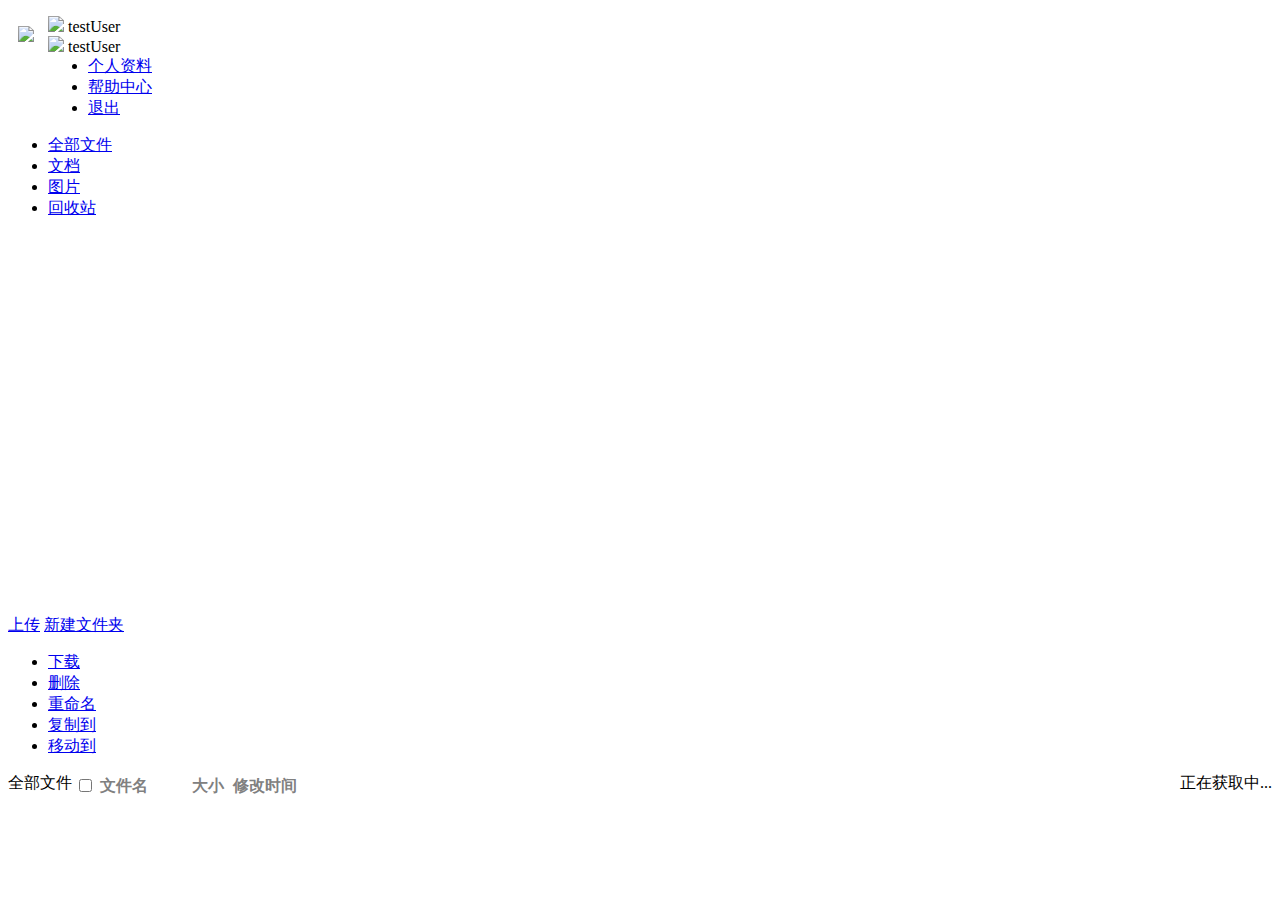
==== netDisk/src/main/webapp/view/html/index.html @ 0b4ffa5c "tanadsa" ====
<!DOCTYPE html>
<html>

<head>
    <title>在线网盘</title>
    <!--<link href="/netDisk/view/css/style.css" rel='stylesheet' type='text/css' />-->
    <!--<meta name="viewport" content="width=device-width, initial-scale=1">-->
    <meta http-equiv="Content-Type" content="text/html; charset=utf-8" />
    <meta http-equiv="X-UA-Compatible" content="IE=edge,chrome=1" />
    <meta name="viewport" content="width=device-width, user-scalable=no, initial-scale=1.0, maximum-scale=1.0, minimal-ui" />
    <meta name="renderer" content="webkit" />
    <meta http-equiv="Cache-Control" content="no-siteapp" />
    <!--jquery-->
    <script src="/netDisk/view/js/vendor/jquery-3.2.1.min.js"></script>
    <!--jqueryui-->
    <!--<link rel="stylesheet" href="http://apps.bdimg.com/libs/jqueryui/1.10.4/css/jquery-ui.min.css">
    <script src="http://apps.bdimg.com/libs/jquery/1.10.2/jquery.min.js"></script>
    <script src="http://apps.bdimg.com/libs/jqueryui/1.10.4/jquery-ui.min.js"></script>-->

    <!--toast_alert-->
    <link rel="stylesheet" type="text/css" href="/netDisk/view/plugin/toast_alert/css/toast_alert.css">
    <script src="/netDisk/view/plugin/toast_alert/js/toast_alert.js"></script>

    <!--template.js-->
    <script src="/netDisk/view/js/vendor/template.js"></script>

    <!--css-->
    <link href="/netDisk/view/css/main.css" rel="stylesheet" type="text/css" />
    <link href="/netDisk/view/css/app.css" rel="stylesheet" type="text/css" />

    <style type="text/css">
    </style>

</head>

<body>
    <div class="top">
        <dl>
            <dt><img id="logo" style="float: left; height: 60px; margin: 10px 10px" src="/netDisk/view/images/logo.png" /></dt>
            <!--<div class="top_navigation" style="display: block; height: 60px; width: 50%; margin: 10px 10px; float: left;"></div>-->
            <dd class="user_info">
                <img id="head_img" class="head_img" src="/netDisk/view/images/head_default.png" /> <span class="nickname">testUser</span>

                <div id="user_info_detail" class="user_info_detail">
                    <div class="user_info_detail_head">
                        <img class="head_img" src="/netDisk/view/images/head_default.png" />
                        <span class="nickname">testUser</span>
                    </div>
                    <!--<div class="user_info_detail_middle"></div>-->
                    <ul>
                        <li><a id="personal_info" href="javascript:void(0)">个人资料</a></li>
                        <li><a id="helpCenter" href="javascript:void(0)">帮助中心</a></li>
                        <li><a id="logout" href="javascript:void(0)">退出</a></li>
                    </ul>
                </div>
            </dd>
        </dl>
    </div>
    </div>

    <div class="con">
        <!--left-->
        <div class="con-left">
            <div style="height: 480px; width: 100%">
                <ul class="item-list">
                    <li><a href="javascript:void(0)" id="allFile"><i
							class="fa fa-files-o"></i> 全部文件</a></li>
                    <li><a href="javascript:void(0)" id="textFile"><i
							class="fa fa-file-text-o"></i> 文档</a></li>
                    <li><a href="javascript:void(0)" id="imageFile"><i
							class="fa fa-photo"></i> 图片</a></li>
                    <li><a href="javascript:void(0)" id="recycleFile"><i
							class="fa fa-trash"></i> 回收站</a></li>
                </ul>
            </div>
            <div class="disk-size">
                <div id="size_progress_bar">
                    <!--<div id="size_progress_water" class="progress_water"></div>
                     <span style="color:black;display:inline-block;margin-top:6px;margin-left:2px">7.6G/100G</span>-->
                </div>
            </div>
        </div>
        <!--right-->
        <div class="con-right">
            <!--操作栏-->
            <div class="operate">
                <a class="operate-common" href="javascript:void(0)" id="uploadFile"><i
					class="fa fa-upload"></i> 上传</a> <a class="operate-common" href="javascript:void(0)" id="newFolder"><i class="fa fa-plus"></i>
					新建文件夹</a>
                <ul class="operate-file hide">
                    <li><a id="downloadFile" href="javascript:void(0)"><i
							class="fa fa-download"></i> 下载</a></li>
                    <li><a id="deleteFile" href="javascript:void(0)"><i
							class="fa fa-trash"></i> 删除</a></li>
                    <li><a id="renameFile" href="javascript:void(0)">重命名</a></li>
                    <li><a id="copyFile" href="javascript:void(0)">复制到</a></li>
                    <li><a id="moveFile" href="javascript:void(0)">移动到</a></li>
                </ul>
            </div>
            <p></p>
            <!--状态栏-->
            <div class="item-title">
                <ul>
                    <!--<li><a id="gobackToLast" data-deep="-1" class="dir_go_back" href="javascript:void(0)">返回上一级</a><span class="EKIHPEb">|</span></li>
                    <li><a data-deep="-1" class="dir_go_back" href="javascript:void(0)">全部文件</a><span class="KLxwHFb">></span></li>-->
                </ul>
                <span id="itemTitle" class="tab_info" style="float: left">全部文件</span>
                <span id="AjaxCdStatusMess" class="tab_info" style="float: right">正在获取中...</span>
            </div>

            <div class="file-list">
                <!--文件列表-->
                <table id="file-list-table" data-deep="0">
                    <tr class="table-title" style="color: grey;">
                        <th style="width: 50%"><input id="selectAllList" style="float: left" type="checkbox" /> <span class="tab_info" id="selectFileNum"
                                style="float: left; margin-left: 5px">文件名</span>
                        </th>
                        <th style="width: 20%">大小</th>
                        <th style="width: 30%">修改时间</th>
                    </tr>
                    <!--<tr>
                        <td>
                            <div class="tbcol-1">
                                <input type="checkbox" class="selectFile" />
                                <i class="fa fa-folder-o"></i>
                                <div class="rename">
                                    <input type="text" value="dsafasf" />
                                    <button class="rename-cancel"><i class="fa fa-close"></i></button>
                                    <button class="rename-confirm"><i class="fa fa-check"></i></button>
                                </div>
                                <span>row 1, cell 1123133333333333333333333333333333333</span>
                            </div>
                        </td>
                        <td>-</td>
                        <td>2018-9-12</td>
                    </tr>-->
                </table>
            </div>
        </div>
    </div>

    <!--toast_alert-->
    <div class="toast" id="toastAlert">
        <div class="toast_text"></div>
    </div>

    <!--modal-->
    <div id="modal"></div>
    <div id="modalDirTree"></div>

    <!--upload-->
    <div id="uploadTabs"></div>

    <script id="table_tpl" type="text/html">
        <%for(var i = 0; i < directory.length; i++) {%>
            <tr>
                <td>
                    <div class="tbcol-1">
                        <input type="checkbox" class="selectFile" />
                        <i class="<%:fileType=directory[i].type%>"></i>
                        <span filetype="<%:=directory[i].type%>"><%:=directory[i].name%></span>
                    </div>
                </td>
                <td><span><%:=directory[i].size%></span></td>
                <td><span><%:=directory[i].modifiedTime%></span></td>
            </tr>
            <%}%>
    </script>

    <script id="table_rename" type="text/html">
        <div class="rename">
            <input class="rename_input" type="text" value="<%:=name%>" autofocus/>
            <button class="rename_cancel"><i class="fa fa-close"></i></button>
            <button class="rename_confirm"><i class="fa fa-check"></i></button>
        </div>
    </script>

</body>

<!--js-->
<script src="/netDisk/view/js/main.js"></script>
<script src="/netDisk/view/js/lib/jquery.hoverdelay.js"></script>
<script src="/netDisk/view/js/lib/getFileTypeBySuffix.js"></script>
<!--进度条-->
<link rel="stylesheet" type="text/css" href="/netDisk/view/plugin/progress_bar/css/progress_bar.css">
<script src="/netDisk/view/plugin/progress_bar/js/progress_bar.js"></script>
<script>
    // window.onload=function(){
    //      if ("WebSocket" in window)
    //         {
    //            alert("您的浏览器支持 WebSocket!");
    //         }
    //     }
    // alert(1)

    //控制hover的显示
    $(function () {
        var userDetailIsHover = false;
        $("#user_info_detail").hoverDelay({
            hoverEvent: function () {
                userDetailIsHover = true;
            },
            outEvent: function () {
                userDetailIsHover = false;
                $("#user_info_detail").css("display", "none")
            }
        })

        $("#head_img").hoverDelay({
            hoverEvent: function () {
                $("#user_info_detail").css("display", "block")
            },
            outDuring: 2000,
            outEvent: function () {
                if (!userDetailIsHover) {
                    $("#user_info_detail").css("display", "none")
                }
                //$("#user_info_detail").css("display", "none")
            }
        });
    })
</script>

<script src="/netDisk/view/js/app.js"></script>
<script src="/netDisk/view/js/dirTree.js"></script>
<!--mock-->
<script src="/netDisk/view/js/mock.js"></script>

<!--fontAwesome-->
<link href="/netDisk/view/css/font-awesome.min.css" rel="stylesheet" type="text/css" />


<!--modal-->
<link rel="stylesheet" type="text/css" href="/netDisk/view/plugin/modal/css/modal.css">
<script src="/netDisk/view/plugin/modal/js/modal.js"></script>

<!--box_alert-->
<link rel="stylesheet" type="text/css" href="/netDisk/view/plugin/box_alert/css/box_alert.css">
<script src="/netDisk/view/plugin/box_alert/js/box_alert.js"></script>

<!--dialog-->
<link rel="stylesheet" type="text/css" href="/netDisk/view/plugin/dialog/css/dialog.css">
<script src="/netDisk/view/plugin/dialog/js/dialog.js"></script>
<link href="/netDisk/view/css/dialog_app.css" rel="stylesheet" type="text/css" />

<!--jqueryTreeScroll-->
<link rel="stylesheet" type="text/css" href="/netDisk/view/plugin/jqueryTreeScroll/css/jqueryTreeScroll.css">
<script src="/netDisk/view/plugin/jqueryTreeScroll/js/jqueryTreeScroll.js"></script>
<!--scroll beauty-->
<!--<link rel="stylesheet" type="text/css" href="/netDisk/view/plugin/scroll_beauty/css/scroll_beauty.css">
<script src="/netDisk/view/plugin/scroll_beauty/js/scroll_beauty.js"></script>-->

<script>
</script>

<!--目录树的操作按钮-->
<script id="mock_dir_tree_button" type="text/html">
    <a href='javascript:void(0)' id="dirTreeNewFolder" class='dialog_a white floatleft'>新建文件夹</a>

    <a href='javascript:void(0)' id="dirTreeCancel" class='dialog_a white floatright'>取消</a>
    <a href='javascript:void(0)' id="dirTreeConfirm" class='dialog_a blue floatright'>确认</a>

</script>


<script id="mock_upload_table" type="text/html">
    <table id="uploadTable">
        <tr>
            <th>文件(夹)名</th>
            <th>大小</th>
            <th>上传目录</th>
            <th>状态</th>
        </tr>

        <tr>
            <td>123.png</td>
            <td>18KB</td>
            <td>我的文件</td>
            <td>ok</td>
        </tr>
    </table>

</script>

</html>
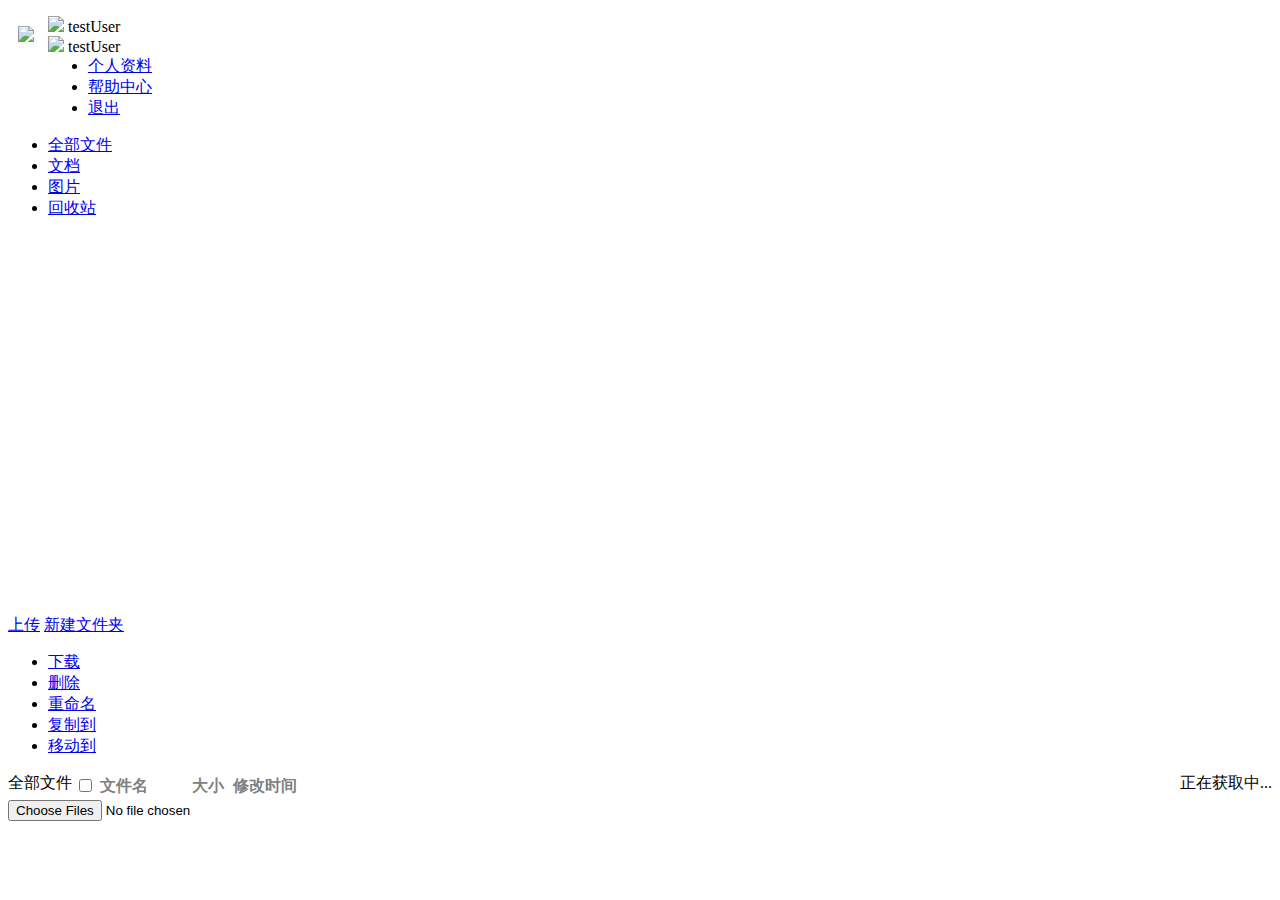
==== commit bcfe8ee1: "11" ====
--- a/netDisk/src/main/webapp/view/html/index.html
+++ b/netDisk/src/main/webapp/view/html/index.html
@@ -84,8 +84,10 @@
         <div class="con-right">
             <!--操作栏-->
             <div class="operate">
-                <a class="operate-common" href="javascript:void(0)" id="uploadFile"><i
-					class="fa fa-upload"></i> 上传</a> <a class="operate-common" href="javascript:void(0)" id="newFolder"><i class="fa fa-plus"></i>
+                <a class="operate-common" href="javascript:void(0)" id="uploadFile">
+                    <iclass="fa fa-upload">
+                        </i> 上传</a>
+                <a class="operate-common" href="javascript:void(0)" id="newFolder"><i class="fa fa-plus"></i>
 					新建文件夹</a>
                 <ul class="operate-file hide">
                     <li><a id="downloadFile" href="javascript:void(0)"><i
@@ -175,12 +177,14 @@
         </div>
     </script>
 
+    <input id="fileUploadInput" type=file name=fileUploadInput / multiple><br/>
+
 </body>
 
 <!--js-->
 <script src="/netDisk/view/js/main.js"></script>
 <script src="/netDisk/view/js/lib/jquery.hoverdelay.js"></script>
-<script src="/netDisk/view/js/lib/getFileTypeBySuffix.js"></script>
+<script src="/netDisk/view/js/lib/file.js"></script>
 <!--进度条-->
 <link rel="stylesheet" type="text/css" href="/netDisk/view/plugin/progress_bar/css/progress_bar.css">
 <script src="/netDisk/view/plugin/progress_bar/js/progress_bar.js"></script>
@@ -264,22 +268,14 @@
 
 
 <script id="mock_upload_table" type="text/html">
-    <table id="uploadTable">
-        <tr>
-            <th>文件(夹)名</th>
-            <th>大小</th>
-            <th>上传目录</th>
-            <th>状态</th>
-        </tr>
-
-        <tr>
-            <td>123.png</td>
-            <td>18KB</td>
-            <td>我的文件</td>
-            <td>ok</td>
-        </tr>
-    </table>
-
+        <%for(var i = 0; i < list.length; i++) {%>
+            <tr class="list file_<%:=i%>_<%:=list[i].countUpload%>">
+                <td class="fileName"><%:=list[i].name%></td>
+                <td class="size"><%:=list[i].size%></td>
+                <td class="targetDir"><%:=list[i].target%></td>
+                <td class="status">等待上传</td>
+            </tr>
+        <%}%>
 </script>
 
 </html>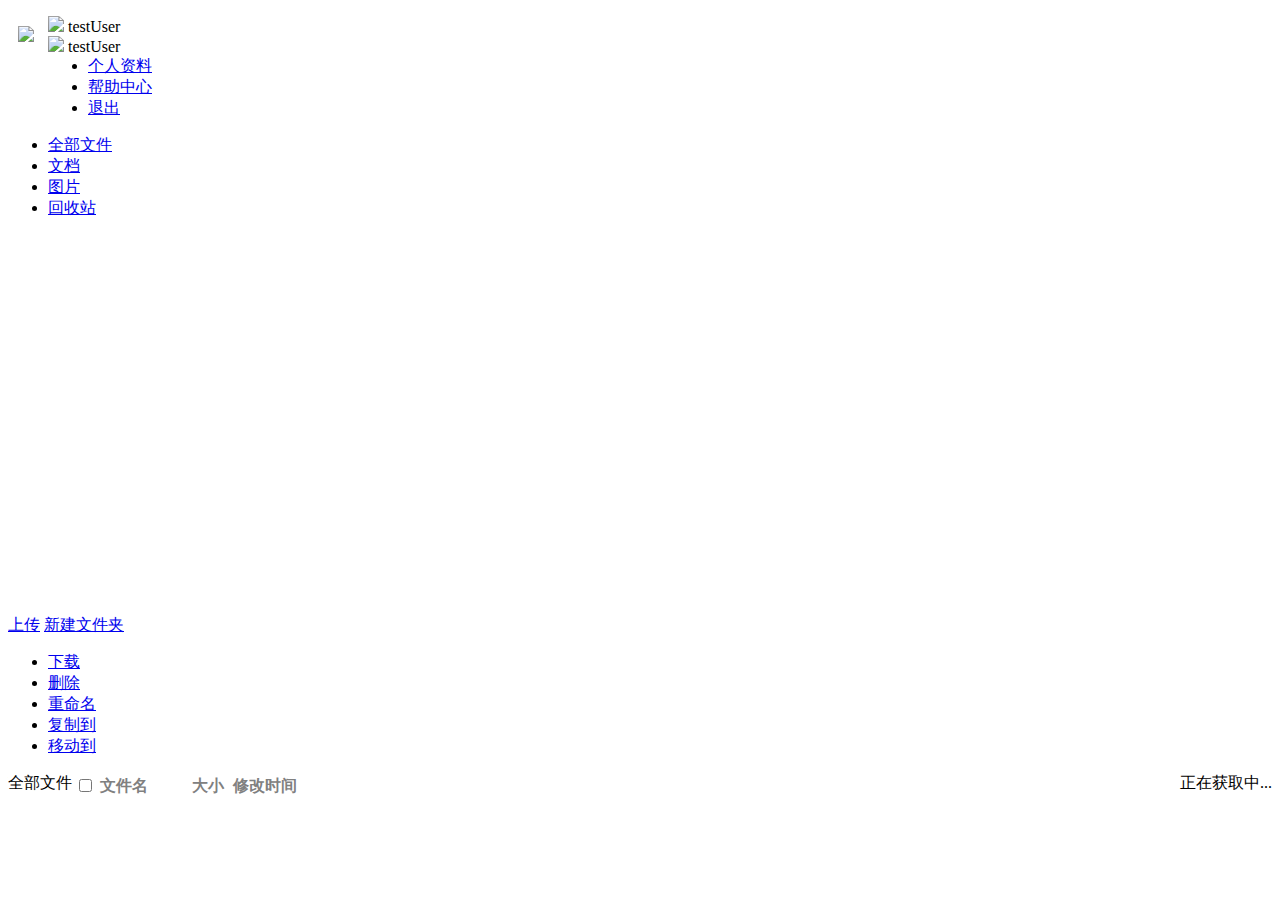
==== commit 771da101: "12313" ====
--- a/netDisk/src/main/webapp/view/html/index.html
+++ b/netDisk/src/main/webapp/view/html/index.html
@@ -48,7 +48,7 @@
                     </div>
                     <!--<div class="user_info_detail_middle"></div>-->
                     <ul>
-                        <li><a id="personal_info" href="javascript:void(0)">个人资料</a></li>
+                        <li><a id="personalInfo" href="javascript:void(0)">个人资料</a></li>
                         <li><a id="helpCenter" href="javascript:void(0)">帮助中心</a></li>
                         <li><a id="logout" href="javascript:void(0)">退出</a></li>
                     </ul>
@@ -177,7 +177,7 @@
         </div>
     </script>
 
-    <input id="fileUploadInput" type=file name=fileUploadInput / multiple><br/>
+    <input id="fileUploadInput" style="display:none" type=file name=fileUploadInput / multiple><br/>
 
 </body>
 
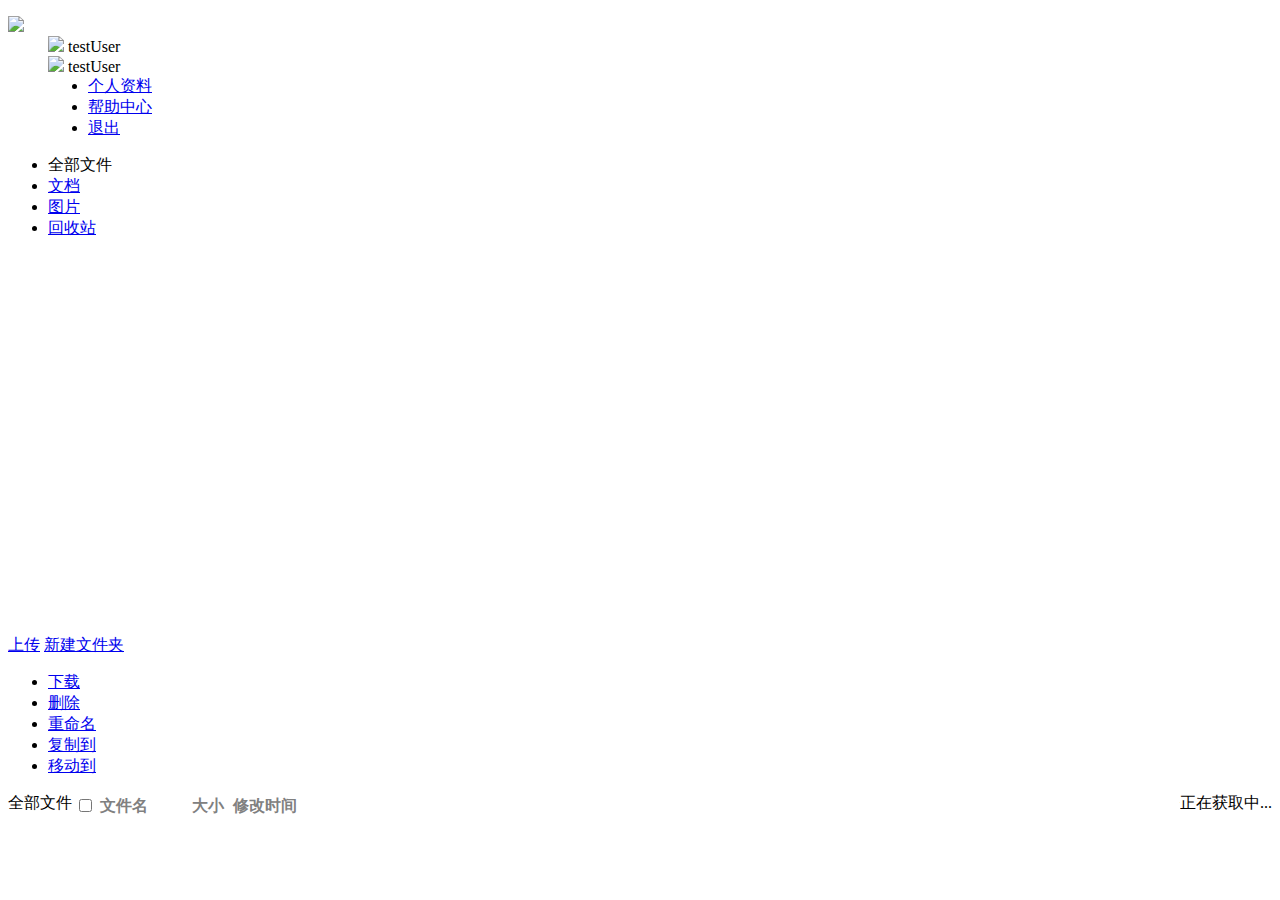
==== commit 4572591a: "done" ====
--- a/netDisk/src/main/webapp/view/html/index.html
+++ b/netDisk/src/main/webapp/view/html/index.html
@@ -25,6 +25,7 @@
     <script src="/netDisk/view/js/vendor/template.js"></script>
 
     <!--css-->
+    <link href="/netDisk/view/css/layout_tlr.css" rel="stylesheet" type="text/css" />
     <link href="/netDisk/view/css/main.css" rel="stylesheet" type="text/css" />
     <link href="/netDisk/view/css/app.css" rel="stylesheet" type="text/css" />
 
@@ -36,7 +37,7 @@
 <body>
     <div class="top">
         <dl>
-            <dt><img id="logo" style="float: left; height: 60px; margin: 10px 10px" src="/netDisk/view/images/logo.png" /></dt>
+            <dt><img id="logo" src="/netDisk/view/images/logo.png" /></dt>
             <!--<div class="top_navigation" style="display: block; height: 60px; width: 50%; margin: 10px 10px; float: left;"></div>-->
             <dd class="user_info">
                 <img id="head_img" class="head_img" src="/netDisk/view/images/head_default.png" /> <span class="nickname">testUser</span>
@@ -47,7 +48,7 @@
                         <span class="nickname">testUser</span>
                     </div>
                     <!--<div class="user_info_detail_middle"></div>-->
-                    <ul>
+                    <ul class="ul_common">
                         <li><a id="personalInfo" href="javascript:void(0)">个人资料</a></li>
                         <li><a id="helpCenter" href="javascript:void(0)">帮助中心</a></li>
                         <li><a id="logout" href="javascript:void(0)">退出</a></li>
@@ -62,14 +63,14 @@
         <!--left-->
         <div class="con-left">
             <div style="height: 480px; width: 100%">
-                <ul class="item-list">
-                    <li><a href="javascript:void(0)" id="allFile"><i
+                <ul class="ul_common item-list">
+                    <li><a class="a_block" ref="javascript:void(0)" id="allFile"><i
 							class="fa fa-files-o"></i> 全部文件</a></li>
-                    <li><a href="javascript:void(0)" id="textFile"><i
+                    <li><a class="a_block" href="javascript:void(0)" id="textFile"><i
 							class="fa fa-file-text-o"></i> 文档</a></li>
-                    <li><a href="javascript:void(0)" id="imageFile"><i
+                    <li><a class="a_block" href="javascript:void(0)" id="imageFile"><i
 							class="fa fa-photo"></i> 图片</a></li>
-                    <li><a href="javascript:void(0)" id="recycleFile"><i
+                    <li><a class="a_block" href="javascript:void(0)" id="recycleFile"><i
 							class="fa fa-trash"></i> 回收站</a></li>
                 </ul>
             </div>
@@ -84,19 +85,19 @@
         <div class="con-right">
             <!--操作栏-->
             <div class="operate">
-                <a class="operate-common" href="javascript:void(0)" id="uploadFile">
+                <a class="a_block operate-common" href="javascript:void(0)" id="uploadFile">
                     <iclass="fa fa-upload">
                         </i> 上传</a>
-                <a class="operate-common" href="javascript:void(0)" id="newFolder"><i class="fa fa-plus"></i>
+                <a class="a_block operate-common" href="javascript:void(0)" id="newFolder"><i class="fa fa-plus"></i>
 					新建文件夹</a>
-                <ul class="operate-file hide">
-                    <li><a id="downloadFile" href="javascript:void(0)"><i
+                <ul class="ul_common  ul_inline operate-file hide">
+                    <li><a class="a_block" id="downloadFile" href="javascript:void(0)"><i
 							class="fa fa-download"></i> 下载</a></li>
-                    <li><a id="deleteFile" href="javascript:void(0)"><i
+                    <li><a class="a_block" id="deleteFile" href="javascript:void(0)"><i
 							class="fa fa-trash"></i> 删除</a></li>
-                    <li><a id="renameFile" href="javascript:void(0)">重命名</a></li>
-                    <li><a id="copyFile" href="javascript:void(0)">复制到</a></li>
-                    <li><a id="moveFile" href="javascript:void(0)">移动到</a></li>
+                    <li><a class="a_block" id="renameFile" href="javascript:void(0)">重命名</a></li>
+                    <li><a class="a_block" id="copyFile" href="javascript:void(0)">复制到</a></li>
+                    <li><a class="a_block" id="moveFile" href="javascript:void(0)">移动到</a></li>
                 </ul>
             </div>
             <p></p>
@@ -142,7 +143,7 @@
     </div>
 
     <!--toast_alert-->
-    <div class="toast" id="toastAlert">
+    <div class="toast toastAlert">
         <div class="toast_text"></div>
     </div>
 
@@ -171,7 +172,7 @@
 
     <script id="table_rename" type="text/html">
         <div class="rename">
-            <input class="rename_input" type="text" value="<%:=name%>" autofocus/>
+            <input class="bea_input rename_input" type="text" value="<%:=name%>" autofocus/>
             <button class="rename_cancel"><i class="fa fa-close"></i></button>
             <button class="rename_confirm"><i class="fa fa-check"></i></button>
         </div>
@@ -259,10 +260,10 @@
 
 <!--目录树的操作按钮-->
 <script id="mock_dir_tree_button" type="text/html">
-    <a href='javascript:void(0)' id="dirTreeNewFolder" class='dialog_a white floatleft'>新建文件夹</a>
-
-    <a href='javascript:void(0)' id="dirTreeCancel" class='dialog_a white floatright'>取消</a>
-    <a href='javascript:void(0)' id="dirTreeConfirm" class='dialog_a blue floatright'>确认</a>
+    <a href='javascript:void(0)' id="dirTreeNewFolder" class='a_block dialog_a white floatleft'>新建文件夹</a>
+
+    <a href='javascript:void(0)' id="dirTreeCancel" class='a_block dialog_a white floatright'>取消</a>
+    <a href='javascript:void(0)' id="dirTreeConfirm" class='a_block dialog_a blue floatright'>确认</a>
 
 </script>
 
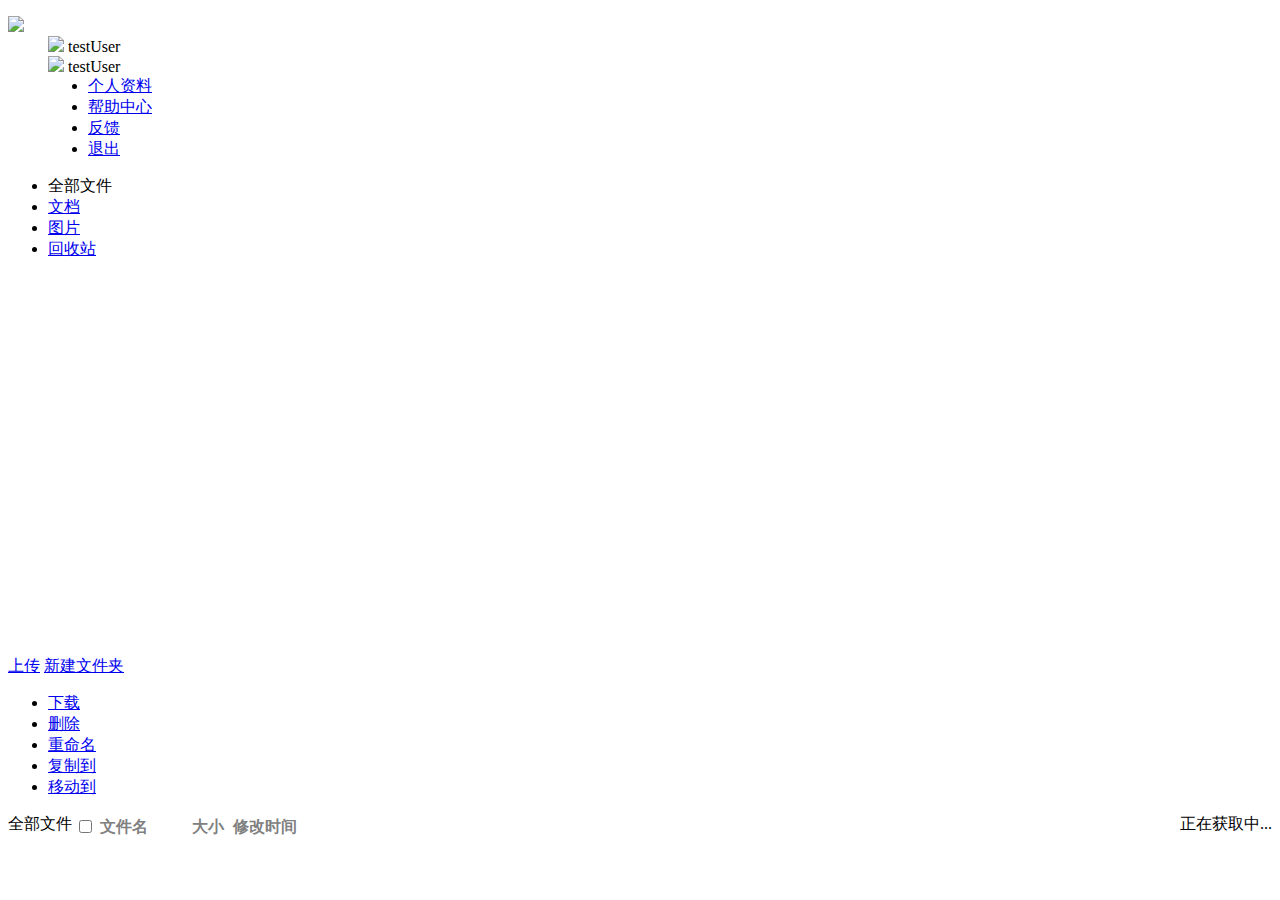
==== commit b0b7ac3d: "bew" ====
--- a/netDisk/src/main/webapp/view/html/index.html
+++ b/netDisk/src/main/webapp/view/html/index.html
@@ -51,6 +51,7 @@
                     <ul class="ul_common">
                         <li><a id="personalInfo" href="javascript:void(0)">个人资料</a></li>
                         <li><a id="helpCenter" href="javascript:void(0)">帮助中心</a></li>
+                        <li><a id="feedback" href="javascript:void(0)">反馈</a></li>
                         <li><a id="logout" href="javascript:void(0)">退出</a></li>
                     </ul>
                 </div>
@@ -154,6 +155,8 @@
     <!--upload-->
     <div id="uploadTabs"></div>
 
+    <div id="feedbackDialog"></div>
+
     <script id="table_tpl" type="text/html">
         <%for(var i = 0; i < directory.length; i++) {%>
             <tr>
@@ -178,6 +181,16 @@
         </div>
     </script>
 
+    <script id="dirTree_rename" type="text/html">
+        <div class="dirTreeRename" style="display:inline-block">
+            <i class='fa fa-folder' style='margin-right:2px'></i>
+            <input class="bea_input rename_input" type="text" value="<%:=name%>" autofocus/>
+            <button class="rename_cancel"><i class="fa fa-close"></i></button>
+            <button class="rename_confirm"><i class="fa fa-check"></i></button>
+        </div>
+    </script>
+
+
     <input id="fileUploadInput" style="display:none" type=file name=fileUploadInput / multiple><br/>
 
 </body>
@@ -264,18 +277,23 @@
 
     <a href='javascript:void(0)' id="dirTreeCancel" class='a_block dialog_a white floatright'>取消</a>
     <a href='javascript:void(0)' id="dirTreeConfirm" class='a_block dialog_a blue floatright'>确认</a>
-
 </script>
 
 
 <script id="mock_upload_table" type="text/html">
-        <%for(var i = 0; i < list.length; i++) {%>
-            <tr class="list file_<%:=i%>_<%:=list[i].countUpload%>">
-                <td class="fileName"><%:=list[i].name%></td>
-                <td class="size"><%:=list[i].size%></td>
-                <td class="targetDir"><%:=list[i].target%></td>
-                <td class="status">等待上传</td>
-            </tr>
+    <%for(var i = 0; i < list.length; i++) {%>
+        <tr class="list file_<%:=i%>_<%:=list[i].countUpload%>">
+            <td class="fileName">
+                <%:=list[i].name%>
+            </td>
+            <td class="size">
+                <%:=list[i].size%>
+            </td>
+            <td class="targetDir">
+                <%:=list[i].target%>
+            </td>
+            <td class="status">等待上传</td>
+        </tr>
         <%}%>
 </script>
 
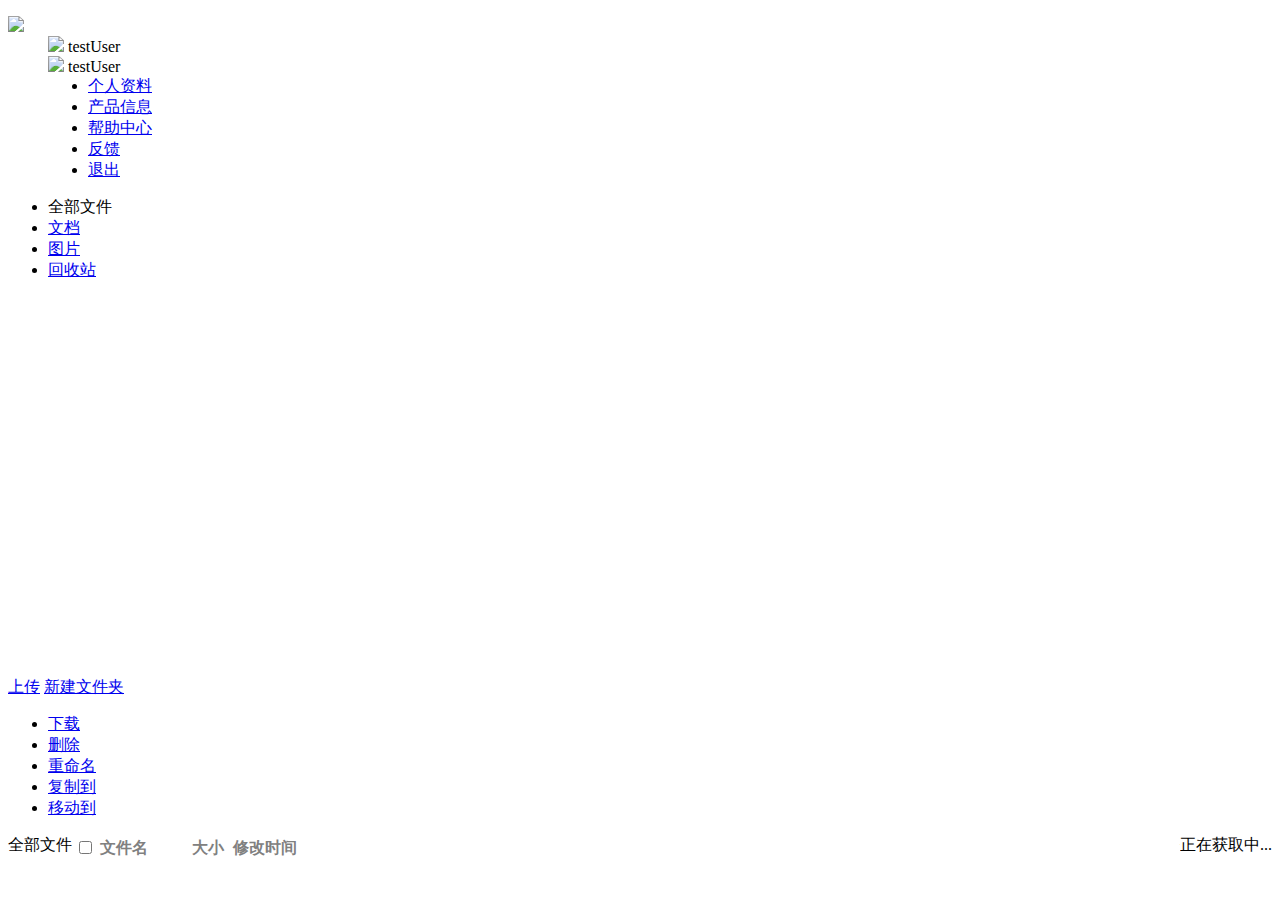
==== commit f5474d12: "13123123" ====
--- a/netDisk/src/main/webapp/view/html/index.html
+++ b/netDisk/src/main/webapp/view/html/index.html
@@ -50,6 +50,7 @@
                     <!--<div class="user_info_detail_middle"></div>-->
                     <ul class="ul_common">
                         <li><a id="personalInfo" href="javascript:void(0)">个人资料</a></li>
+                        <li><a id="productInfo" href="javascript:void(0)">产品信息</a></li>
                         <li><a id="helpCenter" href="javascript:void(0)">帮助中心</a></li>
                         <li><a id="feedback" href="javascript:void(0)">反馈</a></li>
                         <li><a id="logout" href="javascript:void(0)">退出</a></li>
@@ -59,6 +60,8 @@
         </dl>
     </div>
     </div>
+    
+
 
     <div class="con">
         <!--left-->
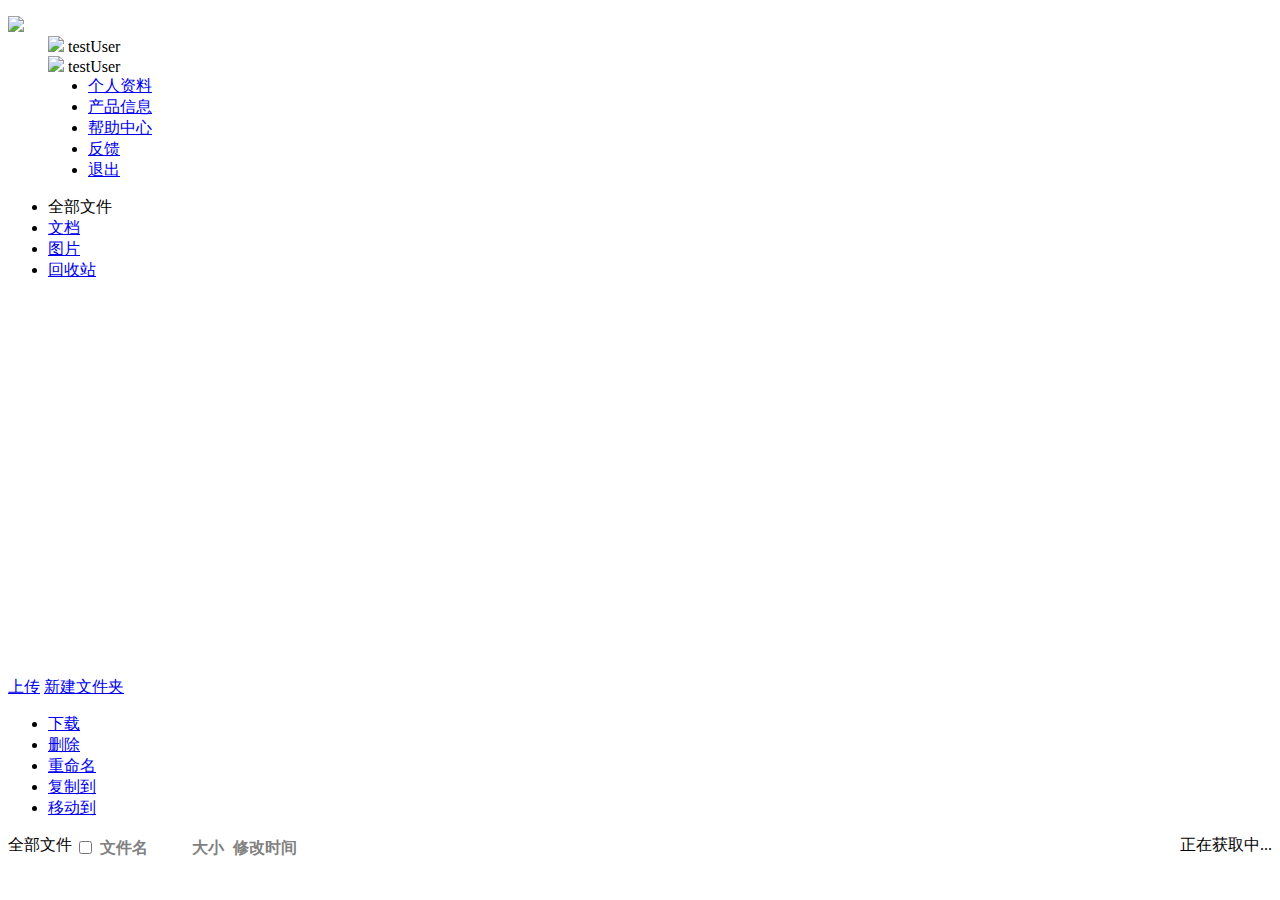
==== commit 29440ace: "123" ====
--- a/netDisk/src/main/webapp/view/html/index.html
+++ b/netDisk/src/main/webapp/view/html/index.html
@@ -61,8 +61,6 @@
     </div>
     </div>
     
-
-
     <div class="con">
         <!--left-->
         <div class="con-left">
